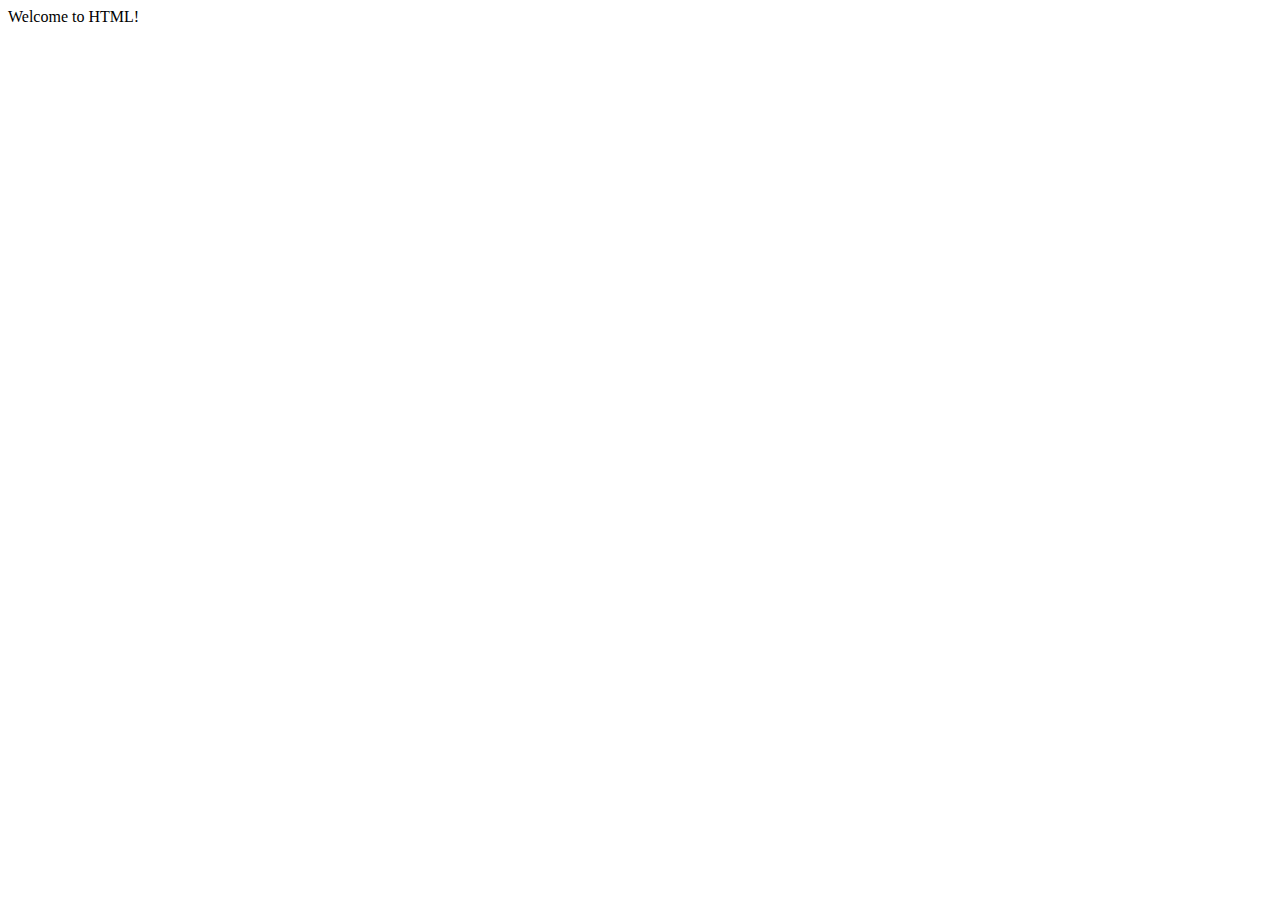
==== index.html @ e9786296 "Added index.html" ====
<!DOCTYPE html>
<html lang="en">
<head>
    <meta charset="UTF-8">
    <meta name="viewport" content="width=device-width, initial-scale=1.0">
    <title>Document</title>
</head>
<body>
    Welcome to HTML!
</body>
</html>
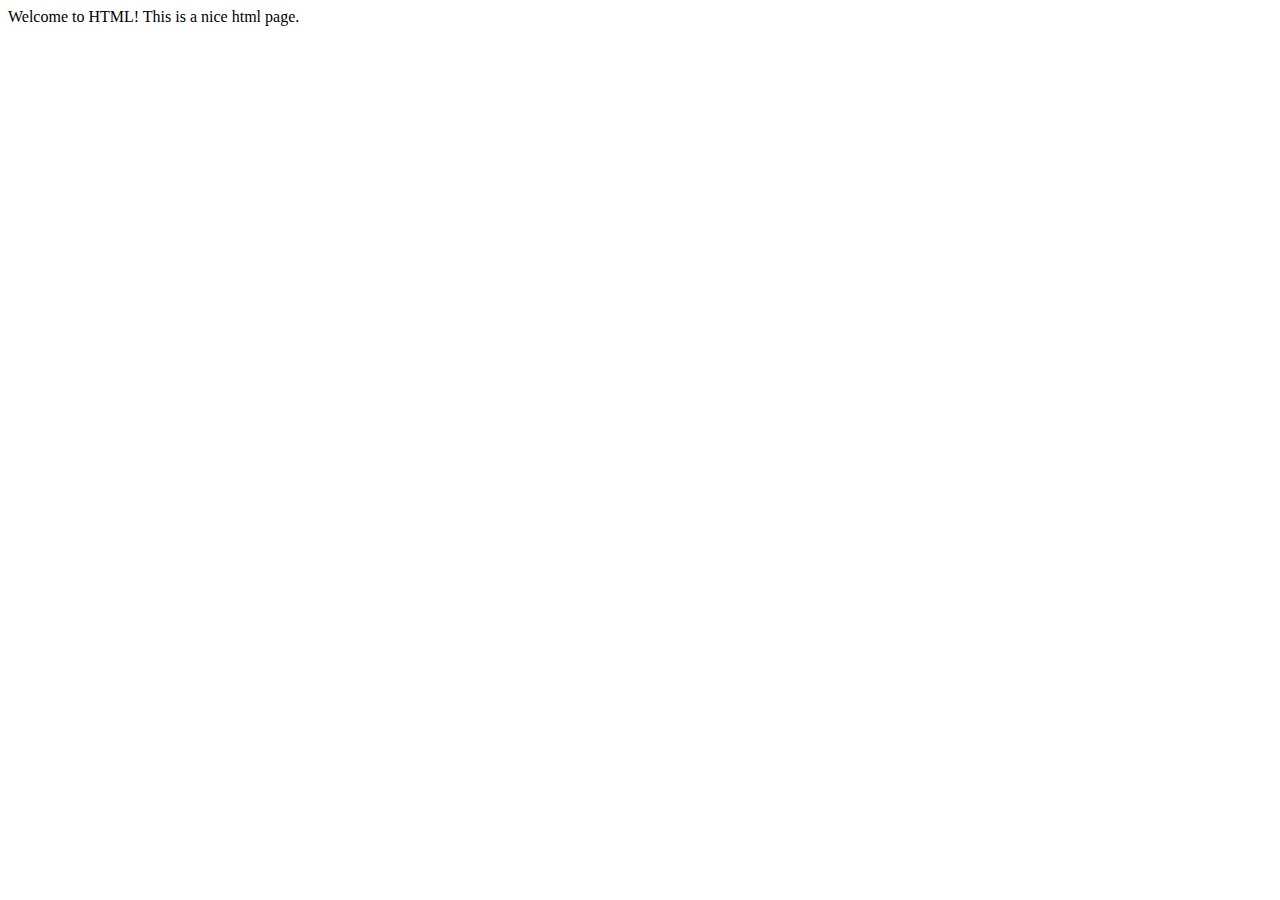
==== commit 5e6b9f25: "index.html modified" ====
--- a/index.html
+++ b/index.html
@@ -7,5 +7,8 @@
 </head>
 <body>
     Welcome to HTML!
+
+
+    This is a nice html page.
 </body>
 </html>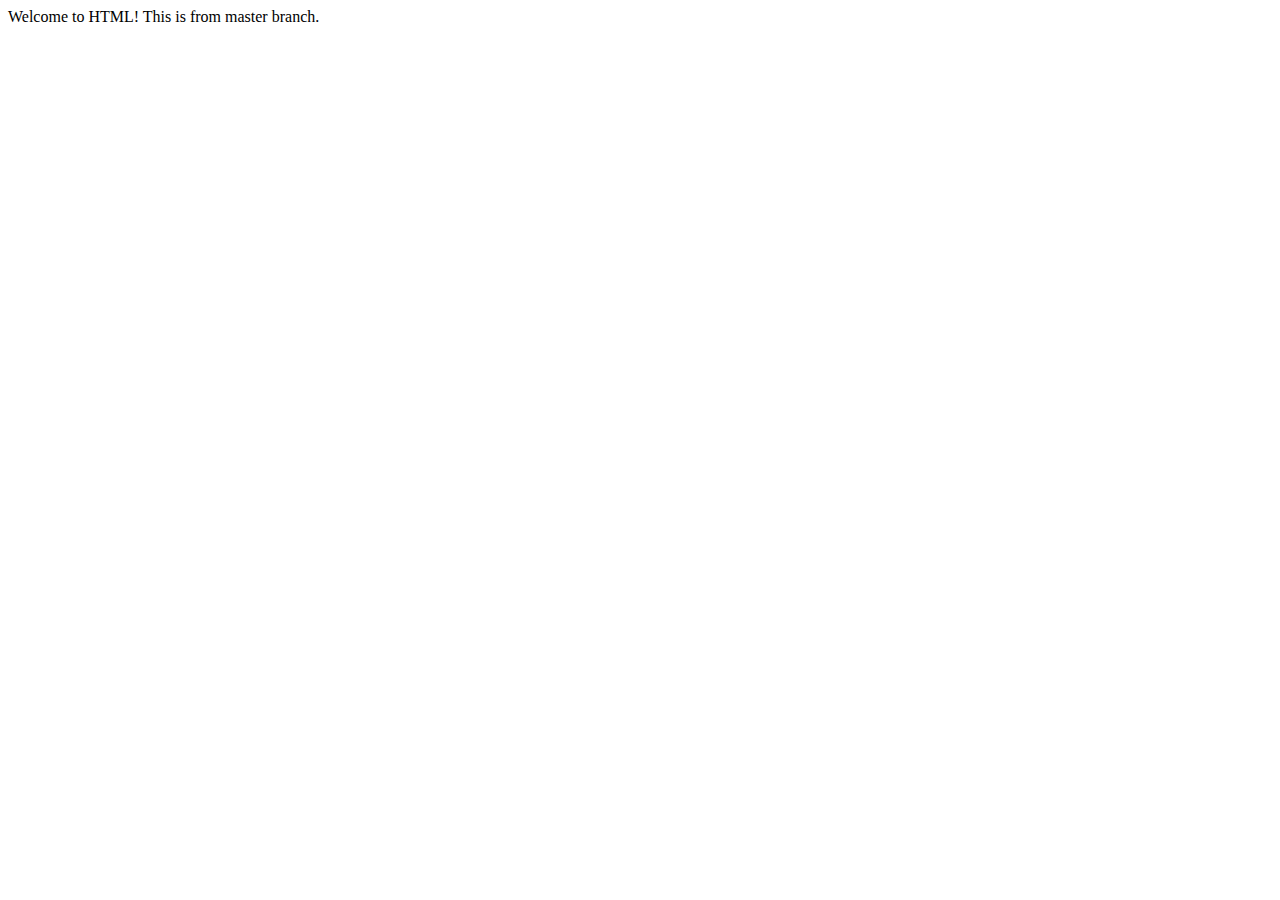
==== commit e483d0a3: "Modified index.html" ====
--- a/index.html
+++ b/index.html
@@ -7,8 +7,6 @@
 </head>
 <body>
     Welcome to HTML!
-
-
-    This is a nice html page.
+    This is from master branch.
 </body>
 </html>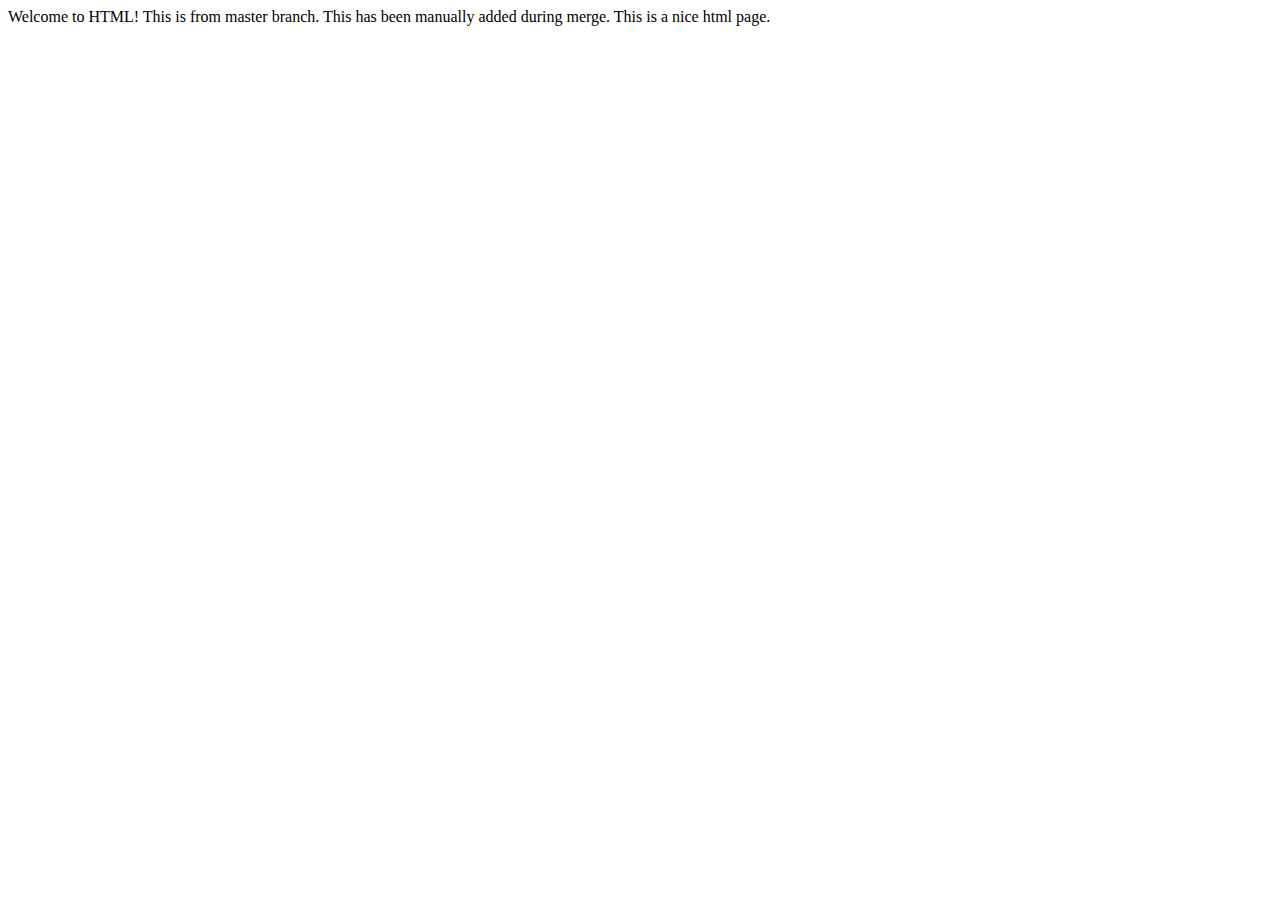
==== commit 02500f0b: "Merge branch 'footer'" ====
--- a/index.html
+++ b/index.html
@@ -8,5 +8,9 @@
 <body>
     Welcome to HTML!
     This is from master branch.
+
+    This has been manually added during merge.
+
+    This is a nice html page.
 </body>
 </html>